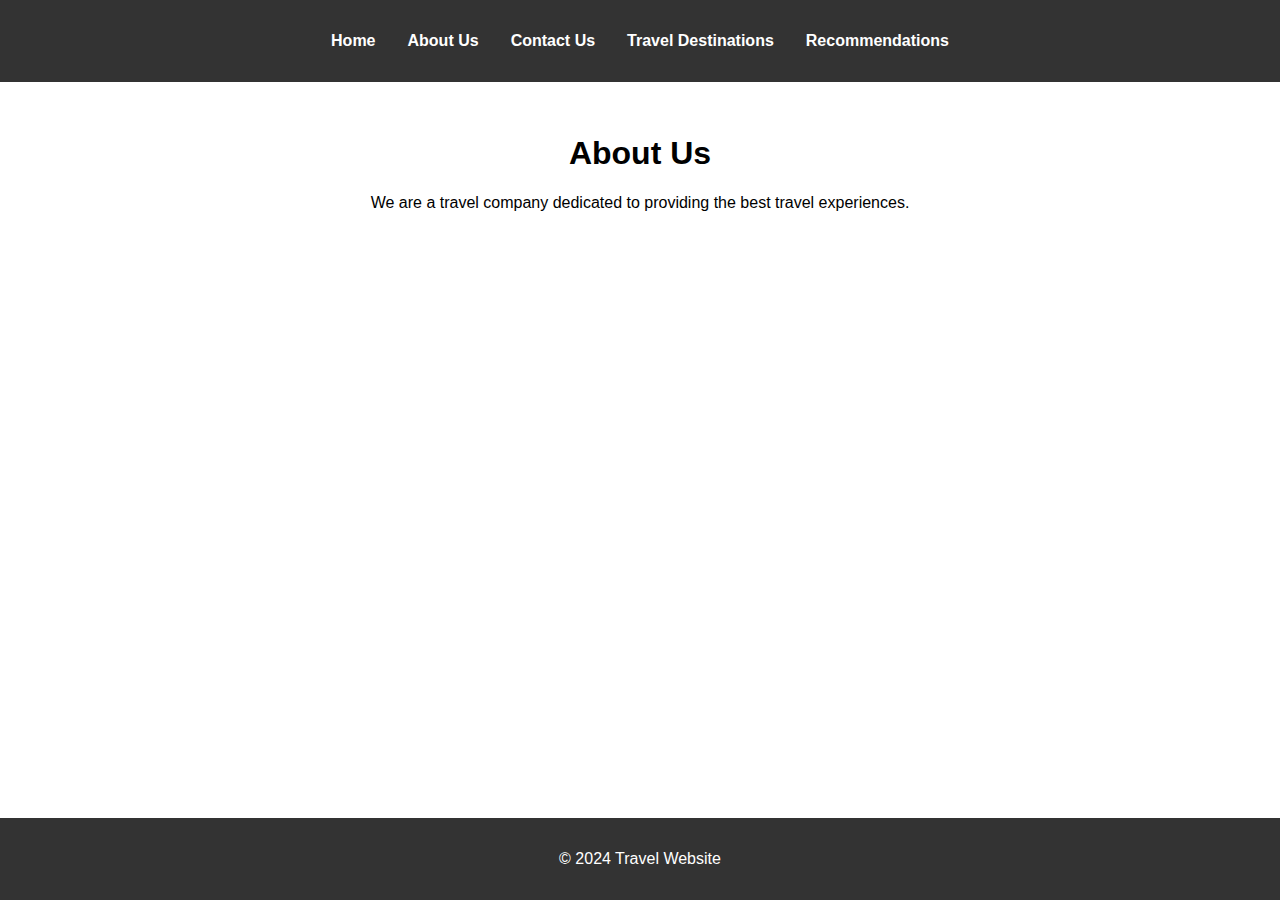
==== about.html @ 135ce150 "Add about, contact, destinations, and recommendations pages" ====
<!DOCTYPE html>
<html lang="en">
<head>
    <meta charset="UTF-8">
    <meta name="viewport" content="width=device-width, initial-scale=1.0">
    <title>About Us</title>
    <link rel="stylesheet" href="styles.css">
</head>
<body>
    <header>
        <nav>
            <ul>
                <li><a href="index.html">Home</a></li>
                <li><a href="about.html">About Us</a></li>
                <li><a href="contact.html">Contact Us</a></li>
                <li><a href="destinations.html">Travel Destinations</a></li>
                <li><a href="recommendations.html">Recommendations</a></li>
            </ul>
        </nav>
    </header>
    <main>
        <section>
            <h1>About Us</h1>
            <p>We are a travel company dedicated to providing the best travel experiences.</p>
        </section>
    </main>
    <footer>
        <p>&copy; 2024 Travel Website</p>
    </footer>
</body>
</html>
---- styles.css ----
body {
    font-family: Arial, sans-serif;
    margin: 0;
    padding: 0;
}

header {
    background-color: #333;
    padding: 1em;
}

nav ul {
    list-style: none;
    padding: 0;
    display: flex;
    justify-content: center;
}

nav ul li {
    margin: 0 1em;
}

nav ul li a {
    color: white;
    text-decoration: none;
    font-weight: bold;
}

main {
    padding: 2em;
    text-align: center;
}

footer {
    background-color: #333;
    color: white;
    text-align: center;
    padding: 1em 0;
    position: absolute;
    bottom: 0;
    width: 100%;
}
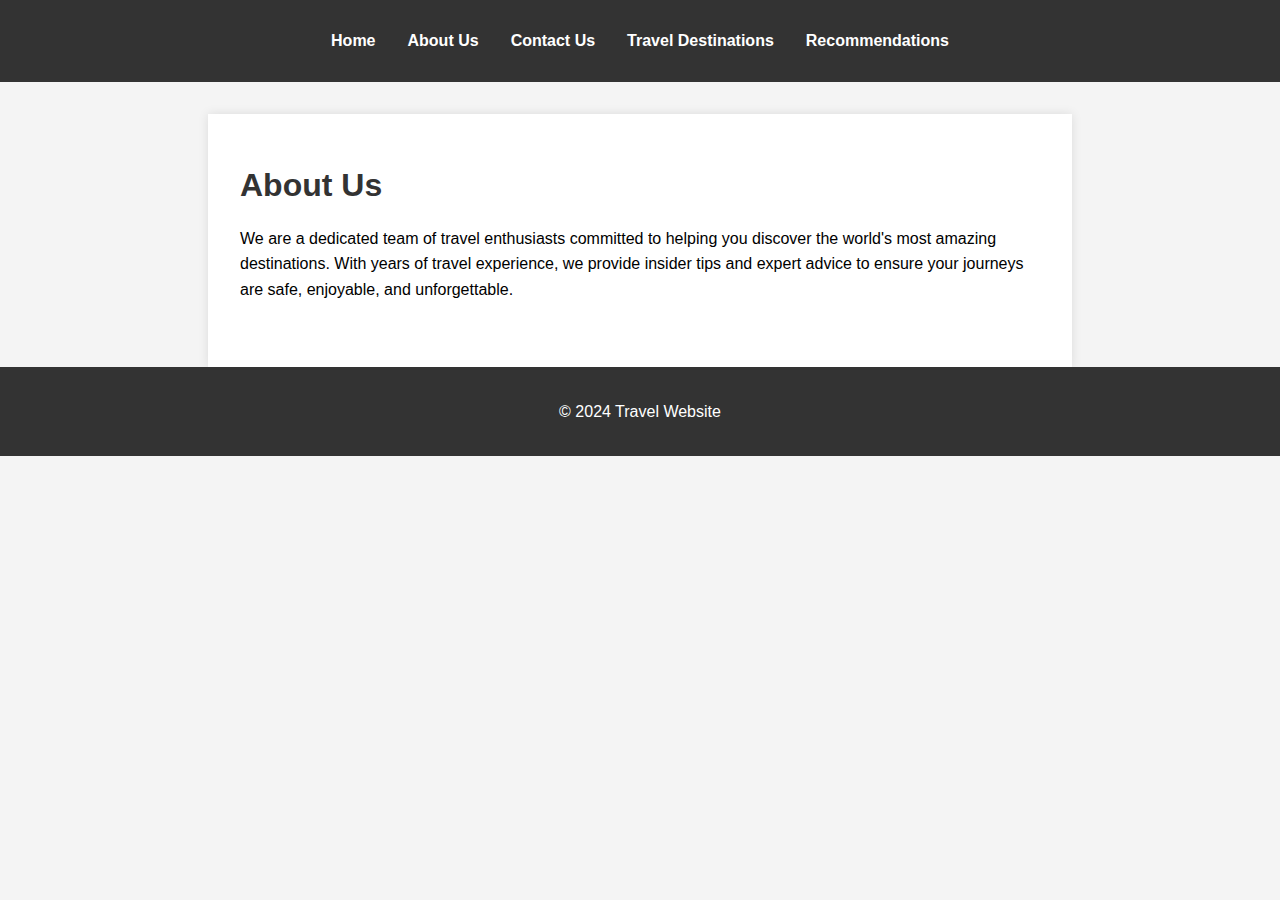
==== commit bc8531dc: "Add all pages with updated CSS and content" ====
--- a/about.html
+++ b/about.html
@@ -21,7 +21,7 @@
     <main>
         <section>
             <h1>About Us</h1>
-            <p>We are a travel company dedicated to providing the best travel experiences.</p>
+            <p>We are a dedicated team of travel enthusiasts committed to helping you discover the world's most amazing destinations. With years of travel experience, we provide insider tips and expert advice to ensure your journeys are safe, enjoyable, and unforgettable.</p>
         </section>
     </main>
     <footer>
--- a/styles.css
+++ b/styles.css
@@ -2,25 +2,28 @@
     font-family: Arial, sans-serif;
     margin: 0;
     padding: 0;
+    background-color: #f4f4f4;
 }
 
 header {
     background-color: #333;
-    padding: 1em;
+    color: white;
+    padding: 1em 0;
+    text-align: center;
 }
 
-nav ul {
+header nav ul {
     list-style: none;
     padding: 0;
     display: flex;
     justify-content: center;
 }
 
-nav ul li {
+header nav ul li {
     margin: 0 1em;
 }
 
-nav ul li a {
+header nav ul li a {
     color: white;
     text-decoration: none;
     font-weight: bold;
@@ -28,7 +31,11 @@
 
 main {
     padding: 2em;
-    text-align: center;
+    max-width: 800px;
+    margin: auto;
+    background-color: white;
+    box-shadow: 0 0 10px rgba(0,0,0,0.1);
+    margin-top: 2em;
 }
 
 footer {
@@ -36,7 +43,19 @@
     color: white;
     text-align: center;
     padding: 1em 0;
-    position: absolute;
+    position: relative;
     bottom: 0;
     width: 100%;
 }
+
+h1 {
+    color: #333;
+}
+
+p {
+    line-height: 1.6;
+}
+
+section {
+    margin-bottom: 2em;
+}
